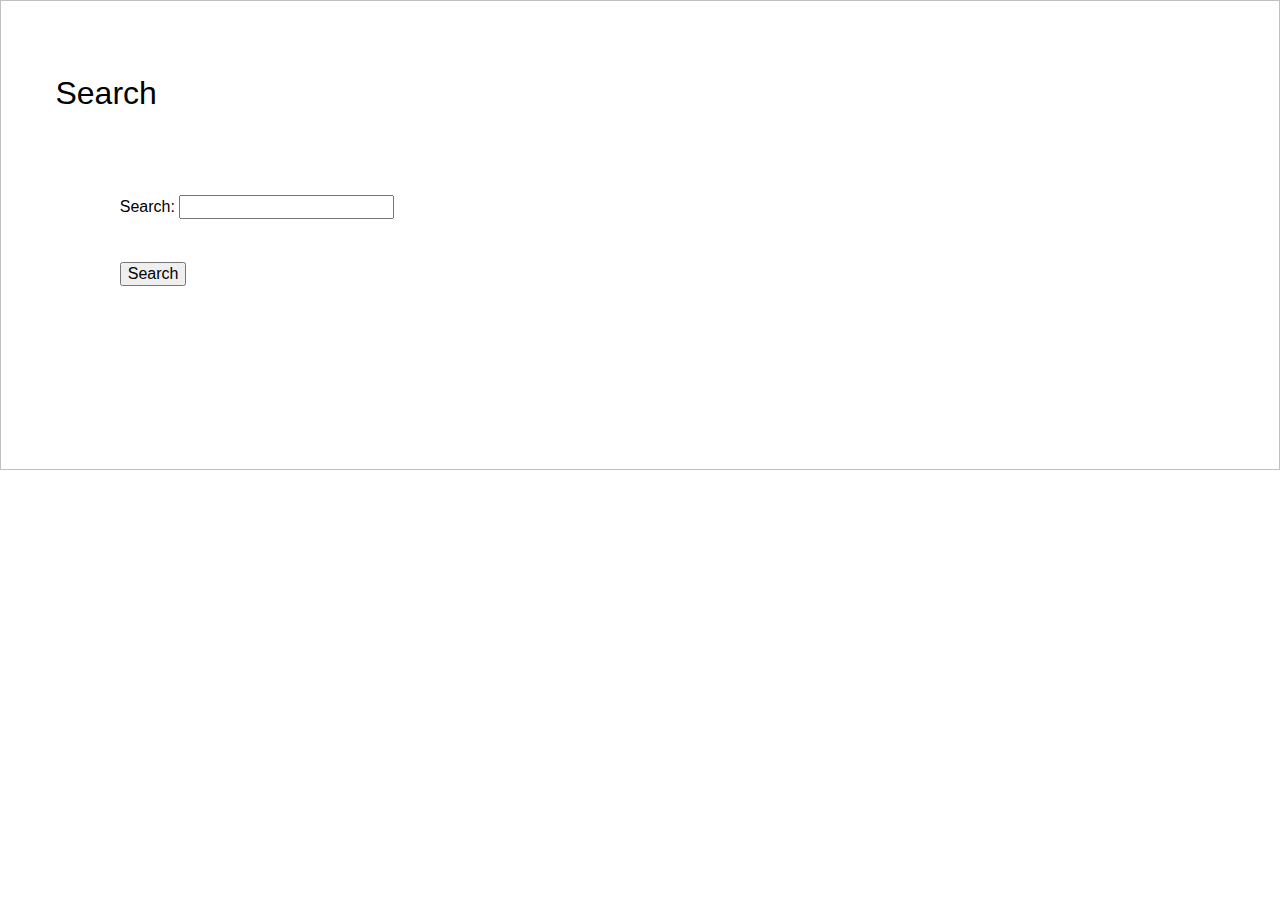
==== Lab 1/index.html @ 9fa5ee9a "Latest work" ====
<!doctype html>
<html class="no-js" lang="en">
    <head>
        <meta charset="utf-8">
        <meta http-equiv="x-ua-compatible" content="ie=edge">
        <title>Lab 1 - flickr Search</title>
        <meta name="description" content="This is My boilerplate">
        <meta name="viewport" content="width=device-width, initial-scale=1">

        <link rel="stylesheet"  href="css/reset.css">
        <link rel="stylesheet" href="css/normalize.css">
        <link rel="stylesheet" href="css/flickr.css">

    </head>

    <body>
        <header>
        </header>

        <nav>
        </nav>

        <main>
            <form class="Search" action="#" method="post" name="search form" id="searchform">
                <fieldset class="col-3-3 clearfix">
                    <h1>Search</h1>
                    <ul class="col-2-4 clearfix">
                        <li class="col-1-4">
                            <label for="searchText"> Search: </label>
                            <input type="text" id="searchText" name="searchText" />
                        </li>
                        <li class="col-1-4">
                            <input type="submit" value="Search"/>
                        </li>
                    </ul>

                </fieldset>
            </form>
        </main>

        <footer>
        </footer>
        <script src="js/vendor/jquery-1.12.0.min.js"></script>
        <script src="js/plugins.js"></script>
        <script src="js/main.js"></script>
    </body>
</html>
---- Lab 1/css/flickr.css ----
html {font-size: 62.5%;
		box-sizing: border-box;
		}

*, *:before, *:after { box-sizing: inherit; }

body {font-size: 16px; font-size: 1.6rem; } /* = 16px */

header, main, footer {}

/*  Typograhical Scales  */
h1 {  }
h2 {  }
h3 {  }

/* Grids three column */
[class*='col-'] {
    float: left;
    display: block;
    margin: 0 4.255% 4.255% 0;
    padding: 4.255%;
}

.col-3-3{width: 100%;}
.col-2-3 {width: 65.2482%;}
.col-1-3 {width: 30.4964%;}

[class*='col']:last-of-type { margin-right: 0; }
.gridfix {margin-right: 0;}

header{}
nav{}
main{}
footer{}


a:link a:visited { color: #999999; }
a:hover a:active { color: #000000; }
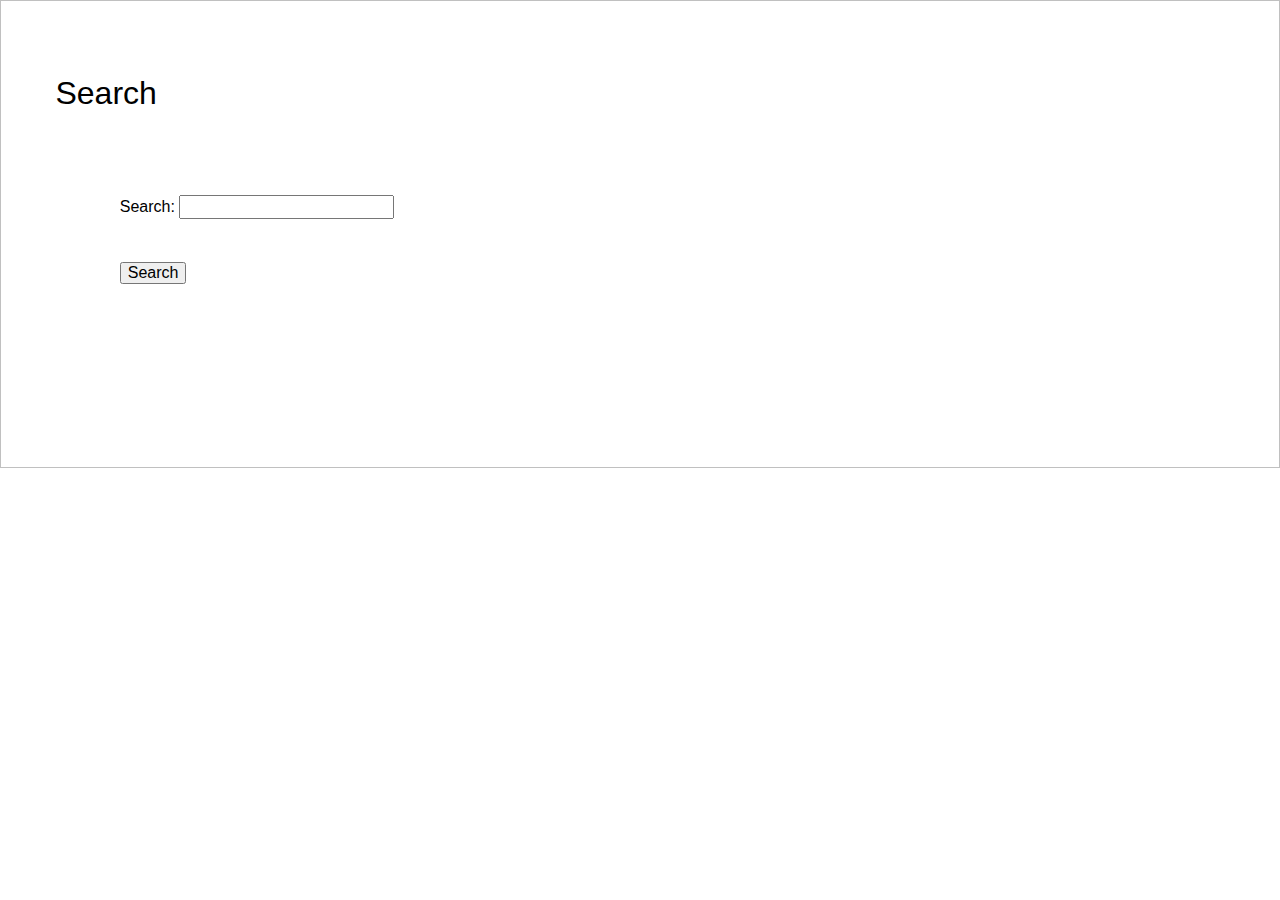
==== commit 3a53bdc4: "Add prevent default to end of function" ====
--- a/Lab 1/index.html
+++ b/Lab 1/index.html
@@ -21,7 +21,7 @@
         </nav>
 
         <main>
-            <form class="Search" action="#" method="post" name="search form" id="searchform">
+            <form class="search">
                 <fieldset class="col-3-3 clearfix">
                     <h1>Search</h1>
                     <ul class="col-2-4 clearfix">
@@ -30,10 +30,9 @@
                             <input type="text" id="searchText" name="searchText" />
                         </li>
                         <li class="col-1-4">
-                            <input type="submit" value="Search"/>
+                            <button type="submit">Search</button>
                         </li>
                     </ul>
-
                 </fieldset>
             </form>
         </main>
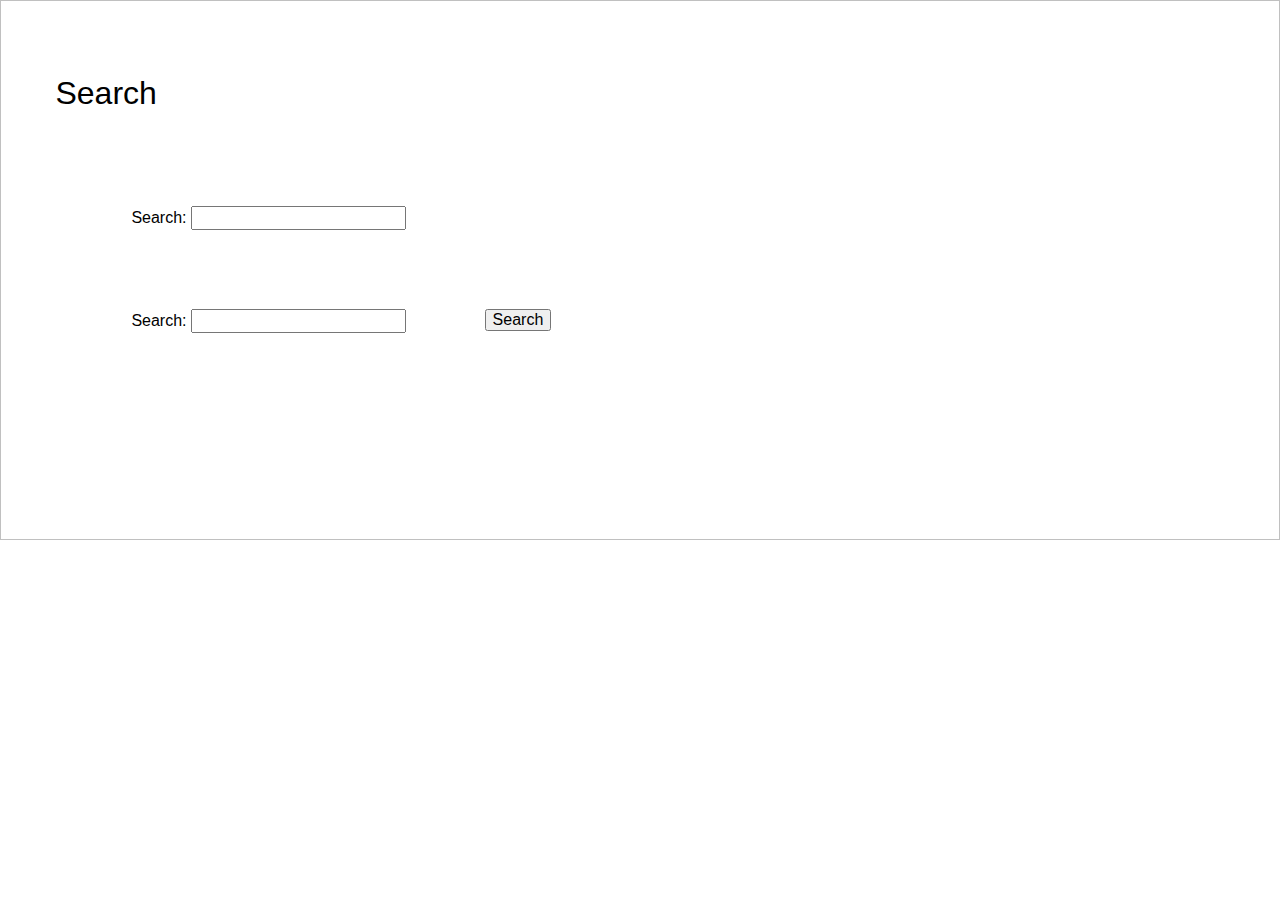
==== commit 12fd0c51: "lab 1 work" ====
--- a/Lab 1/index.html
+++ b/Lab 1/index.html
@@ -27,7 +27,11 @@
                     <ul class="col-2-4 clearfix">
                         <li class="col-1-4">
                             <label for="searchText"> Search: </label>
-                            <input type="text" id="searchText" name="searchText" />
+                            <input type="text" id="searchText" name="searchText"/>
+                        </li>
+                        <li class="col-1-4">
+                            <label for="NumPages"> Search: </label>
+                            <input type="text" id="numPages" name="numPages" />
                         </li>
                         <li class="col-1-4">
                             <button type="submit">Search</button>
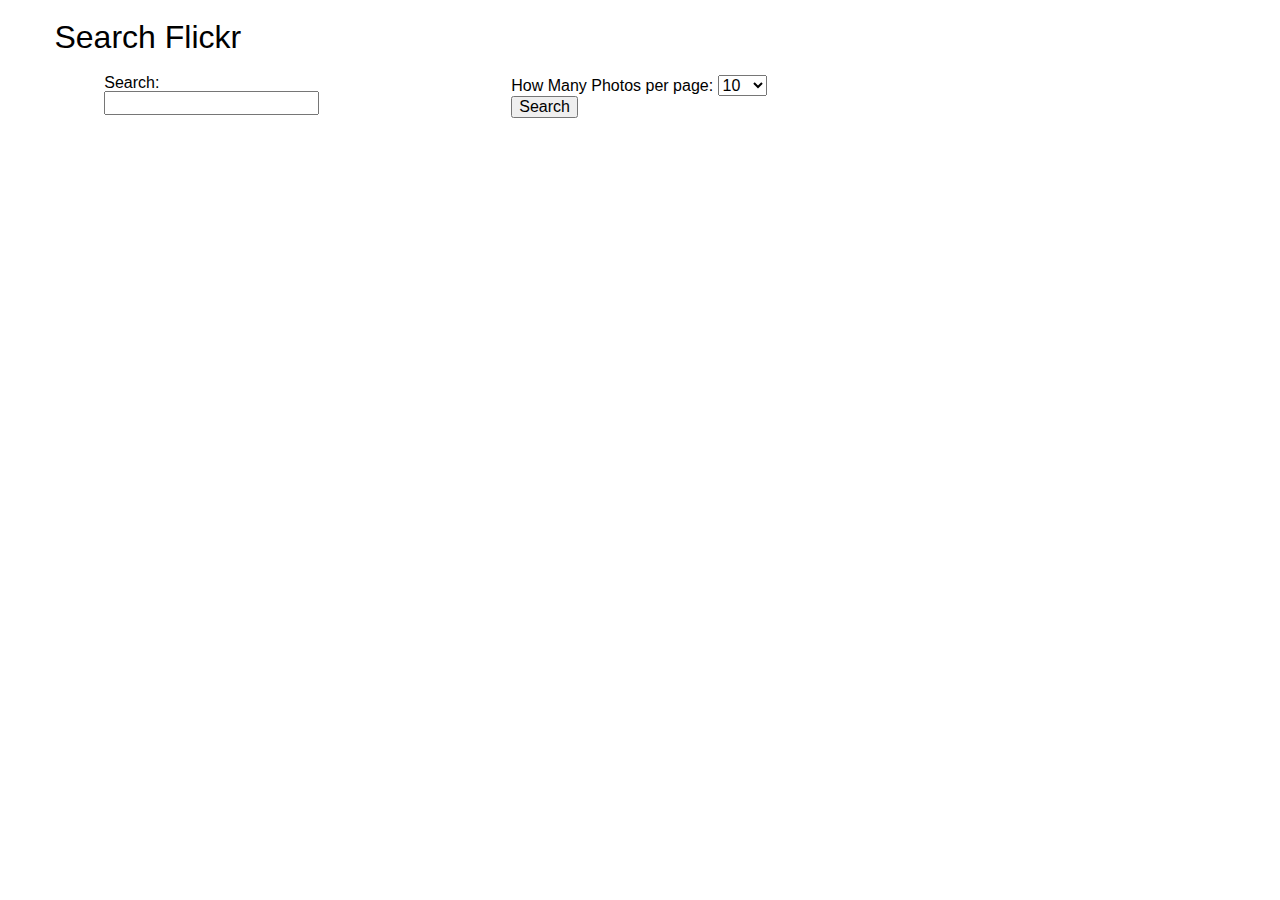
==== commit be5985a2: "Lab 1" ====
--- a/Lab 1/index.html
+++ b/Lab 1/index.html
@@ -1,50 +1,53 @@
-<!doctype html>
+<!--<!doctype html>-->
 <html class="no-js" lang="en">
-    <head>
-        <meta charset="utf-8">
-        <meta http-equiv="x-ua-compatible" content="ie=edge">
-        <title>Lab 1 - flickr Search</title>
-        <meta name="description" content="This is My boilerplate">
-        <meta name="viewport" content="width=device-width, initial-scale=1">
+<head>
+    <meta charset="utf-8">
+    <meta http-equiv="x-ua-compatible" content="ie=edge">
+    <title>Lab 1 - flickr Search</title>
+    <meta name="description" content="This is My boilerplate">
+    <meta name="viewport" content="width=device-width, initial-scale=1">
 
-        <link rel="stylesheet"  href="css/reset.css">
-        <link rel="stylesheet" href="css/normalize.css">
-        <link rel="stylesheet" href="css/flickr.css">
+    <link rel="stylesheet" href="css/reset.css">
+    <link rel="stylesheet" href="css/normalize.css">
+    <link rel="stylesheet" href="css/flickr.css">
 
-    </head>
+</head>
 
-    <body>
-        <header>
-        </header>
+<body>
+<header class="col-3-3 clearfix">
+    <h1>Search Flickr</h1>
+</header>
 
-        <nav>
-        </nav>
+<main>
+    <form class="search">
+        <ul class="col-3-3 clearfix">
+            <li class="col-1-3 ">
+                <label for="searchText"> Search: </label>
+                <input type="text" id="searchText" name="searchText"/>
+            </li>
+            <li class="col-1-3 ">
+                <label for="NumPages"> How Many Photos per page: </label>
+                <select title="perPage" name="perPage" required>
+                    <option value="0" selected="selected">10</option>
+                    <option value="1">40</option>
+                    <option value="2">80</option>
+                    <option value="3">100</option>
+                </select>
+                <button type="submit">Search</button>
+            </li>
+        </ul>
+        <div class="pagination col-3-3 clearfix">
+        </div>
+    </form>
+    <div id="images" class="col-3-3 clearfix">
 
-        <main>
-            <form class="search">
-                <fieldset class="col-3-3 clearfix">
-                    <h1>Search</h1>
-                    <ul class="col-2-4 clearfix">
-                        <li class="col-1-4">
-                            <label for="searchText"> Search: </label>
-                            <input type="text" id="searchText" name="searchText"/>
-                        </li>
-                        <li class="col-1-4">
-                            <label for="NumPages"> Search: </label>
-                            <input type="text" id="numPages" name="numPages" />
-                        </li>
-                        <li class="col-1-4">
-                            <button type="submit">Search</button>
-                        </li>
-                    </ul>
-                </fieldset>
-            </form>
-        </main>
+    </div>
+</main>
 
-        <footer>
-        </footer>
-        <script src="js/vendor/jquery-1.12.0.min.js"></script>
-        <script src="js/plugins.js"></script>
-        <script src="js/main.js"></script>
-    </body>
+<footer>
+</footer>
+<script src="js/vendor/jquery-1.12.0.min.js"></script>
+<script src="js/plugins.js"></script>
+<script src="js/main.js"></script>
+</body>
 </html>
--- a/Lab 1/css/flickr.css
+++ b/Lab 1/css/flickr.css
@@ -1,13 +1,17 @@
 
 html {font-size: 62.5%;
 		box-sizing: border-box;
+    line-height: 1.4%;
 		}
 
 *, *:before, *:after { box-sizing: inherit; }
 
 body {font-size: 16px; font-size: 1.6rem; } /* = 16px */
 
-header, main, footer {}
+header, main, footer {
+    width: 100%;
+    margin: 0 0;
+}
 
 /*  Typograhical Scales  */
 h1 {  }
@@ -18,8 +22,9 @@
 [class*='col-'] {
     float: left;
     display: block;
-    margin: 0 4.255% 4.255% 0;
-    padding: 4.255%;
+    margin: 0 4.255% 0 0;
+    padding-right: 4.255%;
+    padding-left: 4.255%;
 }
 
 .col-3-3{width: 100%;}
@@ -37,3 +42,12 @@
 
 a:link a:visited { color: #999999; }
 a:hover a:active { color: #000000; }
+
+.pagination {
+    padding-top: 5%;
+    padding-bottom: 5%;
+    text-align: center;
+}
+.pagination>img {
+    height: 479px;
+}
